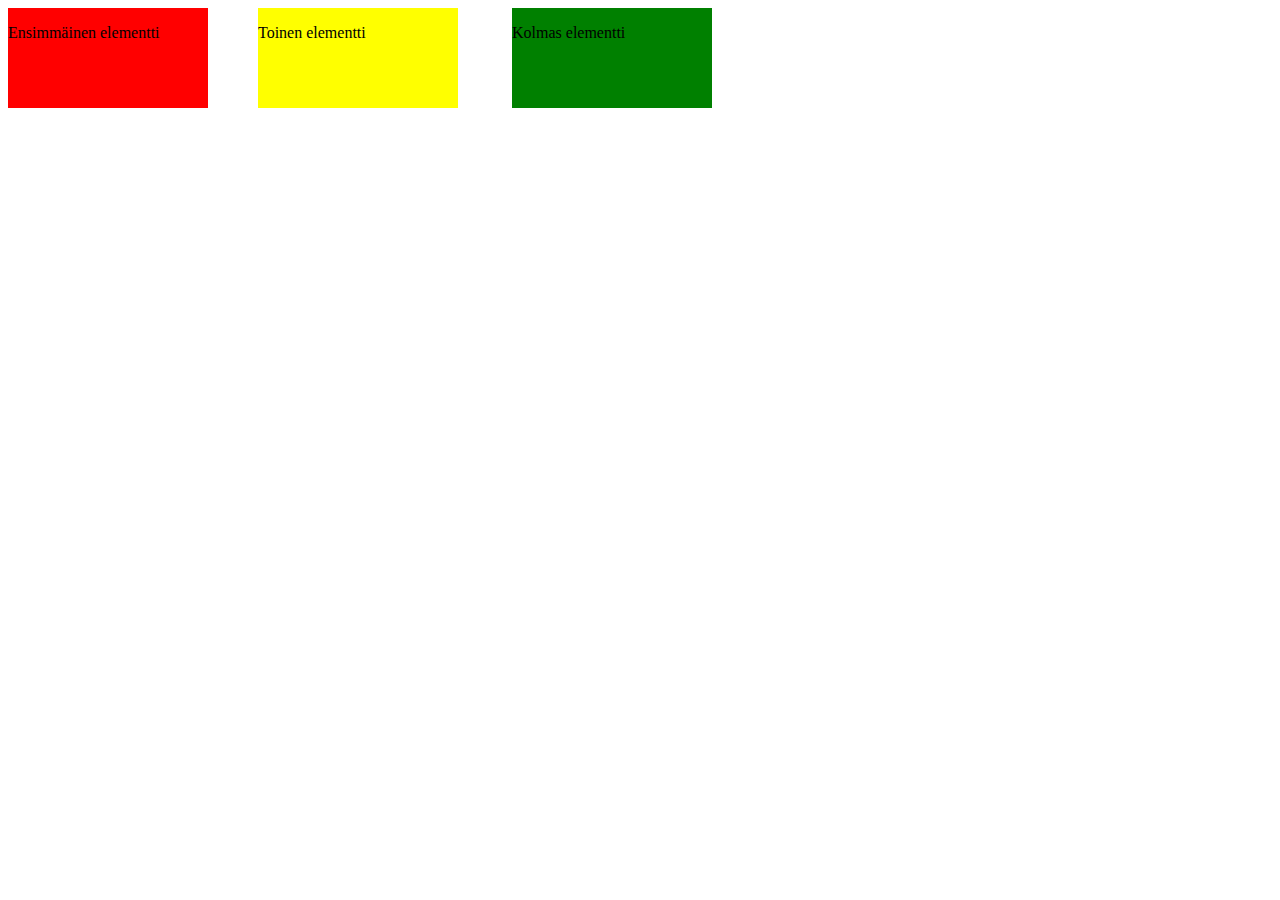
==== position.html @ e59b5060 "Osa 3. Yhdeksäs tehtävä" ====
<!DOCTYPE html>
<html>

<head>
    <meta charset="utf-8">
    <link rel="stylesheet" href="styles.css">
    <title>Lapio website</title>
</head>

<body>
    <div class="div1">
        <p>Ensimmäinen elementti</p>
    </div>
    <div class="div2">
        <p>Toinen elementti</p>
    </div>
    <div class="div3">
        <p>Kolmas elementti</p>
    </div>
</body>

</html>
---- styles.css ----
.div1 {
    background-color: red;
    width: 200px;
    height: 100px;
    float: left;
    margin-right: 50px;
}
.div2 {
    background-color: yellow;
    width: 200px;
    height: 100px;
    overflow: hidden;
    display: inline-block;
    margin-right: 50px;
}
.div3 {
    background-color: green;
    width: 200px;
    height: 100px;
    overflow: hidden;
    display: inline-block;
}
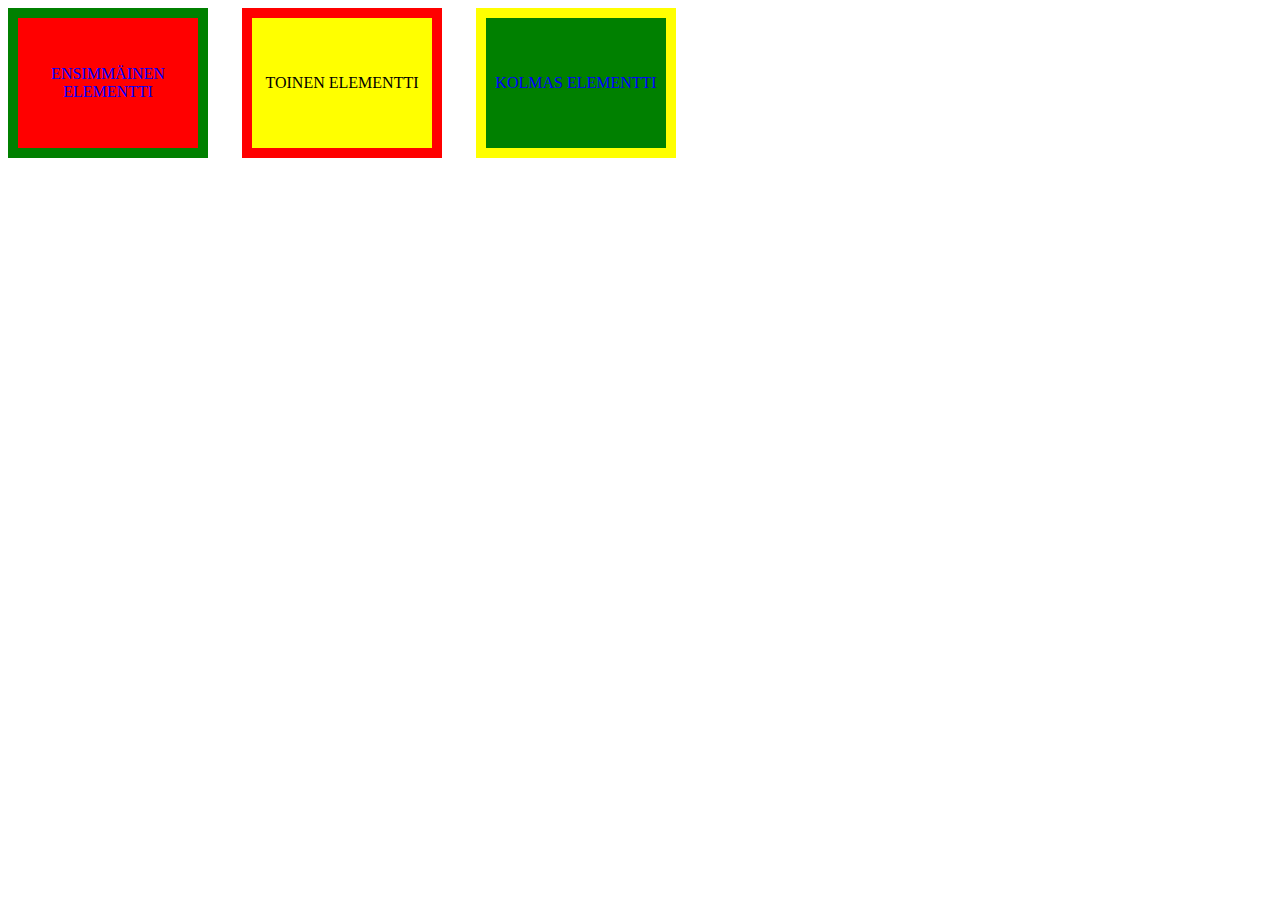
==== commit 4995c574: "Osa 3. Kymmenes tehtävä" ====
--- a/position.html
+++ b/position.html
@@ -9,13 +9,13 @@
 
 <body>
     <div class="div1">
-        <p>Ensimmäinen elementti</p>
+        <span>Ensimmäinen elementti</span>
     </div>
     <div class="div2">
-        <p>Toinen elementti</p>
+        <span>Toinen elementti</span>
     </div>
     <div class="div3">
-        <p>Kolmas elementti</p>
+        <span>Kolmas elementti</span>
     </div>
 </body>
 
--- a/styles.css
+++ b/styles.css
@@ -1,22 +1,28 @@
 .div1 {
     background-color: red;
-    width: 200px;
-    height: 100px;
-    float: left;
-    margin-right: 50px;
+    color: blue;
+    border-color: green;
 }
 .div2 {
     background-color: yellow;
-    width: 200px;
-    height: 100px;
-    overflow: hidden;
-    display: inline-block;
-    margin-right: 50px;
+    border-color: red;
 }
 .div3 {
     background-color: green;
-    width: 200px;
-    height: 100px;
-    overflow: hidden;
-    display: inline-block;
+    color: blue;
+    border-color: yellow;
+}
+div {
+    border-style: solid;
+    border-width: 10px;
+    text-align: center;
+    text-transform: uppercase;
+    display: inline-table;
+    width: 180px;
+    height: 130px;
+    margin-right: 30px;
+}
+span {
+    display: table-cell;
+    vertical-align: middle;
 }